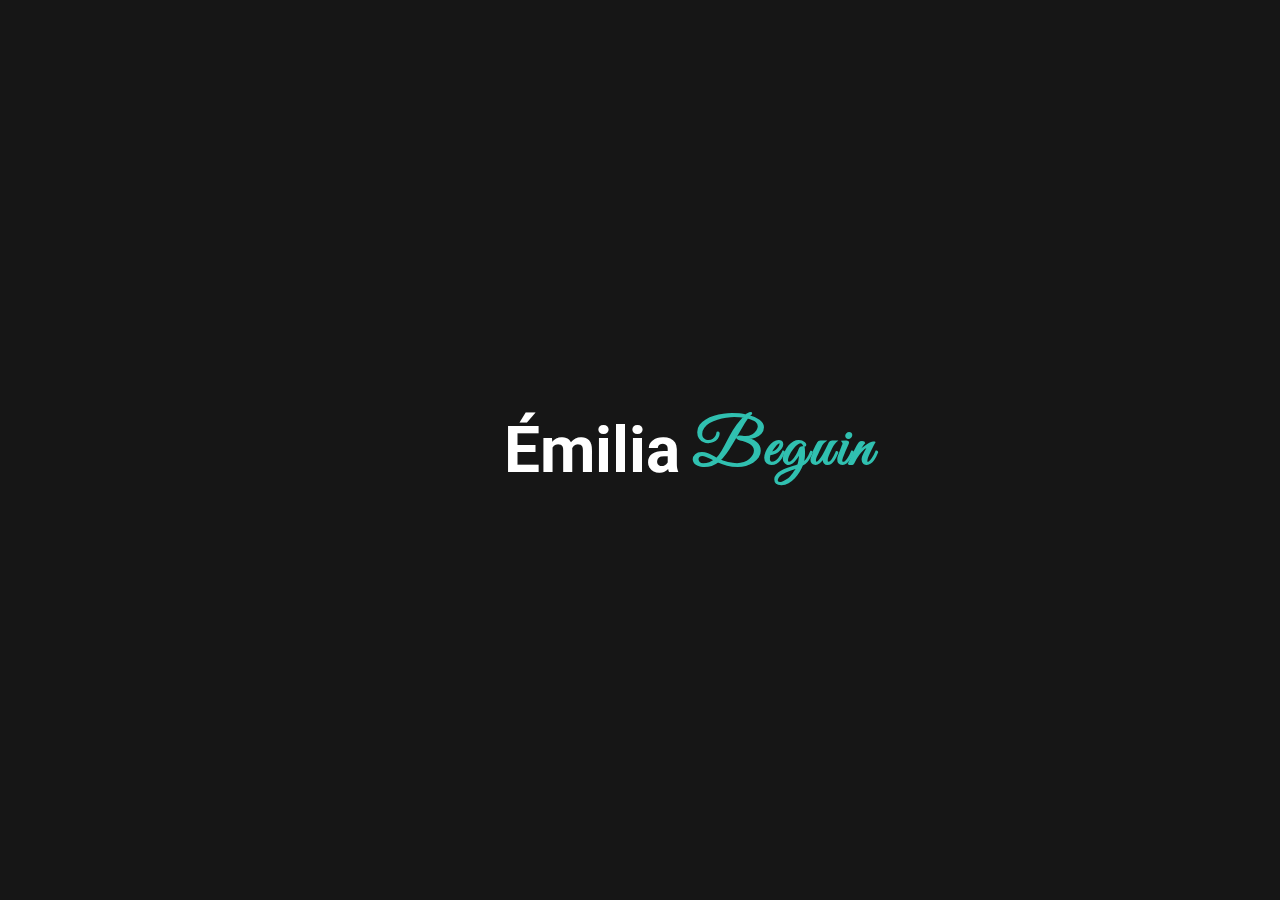
==== index.html @ 1e387c0c "WIP" ====
<!DOCTYPE html>
<html lang="fr" >
<head>
  <title>Portfolio Émilia Beguin</title>
  <meta charset="UTF-8">
  <meta name="viewport" content="width=device-width, initial-scale=1">
  
  <link rel="preconnect" href="https://fonts.googleapis.com">
  <link rel="preconnect" href="https://fonts.gstatic.com" crossorigin>
  <link href="https://fonts.googleapis.com/css2?family=Great+Vibes&family=Roboto:wght@400;500&display=swap" rel="stylesheet">

  <link rel="stylesheet" href="./style.css">
</head>
<body>
  
  <section class="introduction">
    <div class="black">
      <h1 class="E">Émilia </h1>
      <h1 class="B">Beguin</h1>
    </div>
    <div class="transition"></div>
  </section>
  
  <nav>
    <h1 class="projets">Projets</h1>
    <h1 class="info">Infrormations</h1>
  </nav>
  
  <div class="nathan-back">

    <div class="nathan">
      <div class="line">
          <div id="emi" class="word">Émilia</div>
          <div id="beg" class="word accent">Beguin</div>
      </div>
      <div class="line">
          <div id="web" class="word">Web</div>
          <div id="des" class="word">Designer</div>
          <div class="word">&</div>
      </div>
      <div class="line">
          <div id="cyb" class="word">Data</div>
          <div id="exp" class="word">Scientist</div>
      </div>
      <div class="line">
          <div id="tel" class="word fancy">+33 07 83 87 33 65</div>
      </div>
    </div>
  </div class="nathan-back">
  
  <script src='https://unpkg.co/gsap@3/dist/gsap.min.js'></script>
  <script  src="./script.js"></script>
</body>
</html>
---- style.css ----
/* #30c0b0 */

* {
  font-family: "Roboto", sans-serif;
  margin: 0;
  box-sizing: border-box;
}

.E {
  margin-left: 100px;
}

.B {
  /* margin-left: 10px; */
  color: #30c0b0;
  font-family: "Great Vibes", cursive;
  letter-spacing: 0.2rem;
}

.black {
  z-index: 3;
  position: absolute;
  top: 0;
  font-size: 2em;
  color: white;
  background: #161616;
  height: 100vh;
  width: 100vw;
  display: flex;
  justify-content: center;
  align-items: center;
  gap: 13px;
}

.transition {
  position: absolute;
  top: 0;
  background: #30c0b0;
  height: 100vh;
  width: 100vw;
  z-index: 2;
}

.nathan-back {
  width: 100vw;
  height: 100vh;
  display: flex;
  justify-content: center;
  align-items: center;
  background-color: #161616;
}

.accent {
  color: #30c0b0;
  font-family: "Great Vibes", cursive;
}

.nathan {
  width: 52vw;
  font-weight: 500;
  font-size: 6vw;
  color: #eceadf;
  line-height: 1.1;
}

.nathan * {
  transition: opacity ease-in-out 200ms,
    transform cubic-bezier(.17, .67, .65, 1.44) 700ms;
}

.nathan .accent {
  font-size: 1.1em;
}

.line {
  display: flex;
  justify-content: space-between;
}

.nathan:has(.fancy:hover) .word:not(.fancy:hover) {
  opacity: .1;
}

.nathan span {
  display: inline-block;
  text-transform: capitalize;
}

.space {
  color: transparent;
}

/* + */
#tel:hover span:nth-of-type(1) {
  transform: translate(-5vw, -4vh) rotate(-25deg);
}

/* 3 */
#tel:hover span:nth-of-type(2) {
  transform: translate(-1vw, -5vh) rotate(+7deg);
}

/* 3 */
#tel:hover span:nth-of-type(3) {
  transform: translate(+1vw, -3vh) rotate(-7deg);
}

/* 0 */
#tel:hover span:nth-of-type(5) {
  transform: translate(-1vw, +4vh) rotate(-7deg);
}

/* 7 */
#tel:hover span:nth-of-type(6) {
  transform: translate(-1vw, -2vh) rotate(+7deg);
}

/* 8 */
#tel:hover span:nth-of-type(8) {
  transform: translate(0, +3vh) rotate(+14deg);
}

/* 3 */
#tel:hover span:nth-of-type(9) {
  transform: translate(+1vw, -2vh) rotate(-14deg);
}

/* 8 */
#tel:hover span:nth-of-type(11) {
  transform: translate(-.5vw, -.5vh) rotate(17deg);
}

/* 7 */
#tel:hover span:nth-of-type(12) {
  transform: translate(1vw, 2.5vh) rotate(-12deg);
}

/* 3 */
#tel:hover span:nth-of-type(14) {
  transform: translate(-1vw, 2vh) rotate(17deg);
}

/* 4 */
#tel:hover span:nth-of-type(15) {
  transform: translate(-1vw, -3vh) rotate(-17deg);
}

/* 6 */
#tel:hover span:nth-of-type(17) {
  transform: translate(+1vw, -4vh) rotate(+10deg);
}

/* 5 */
#tel:hover span:nth-of-type(18) {
  transform: translate(+2vw, 1vh) rotate(+10deg);
}



nav {
  position: absolute;
  color: white;
  top: 20px;
  left: 20px;
  display: flex;
  gap: 10px;
}

nav h1 {
  font-size: 1rem;
  border: rgba(200, 199, 199, 0.1) 1px solid;
  padding: 10px;
  border-radius: 50px;
  transition: background-color linear 100ms;
}

nav h1:hover {
  background-color: rgba(203, 203, 203, 0.199);
  cursor: pointer;
}
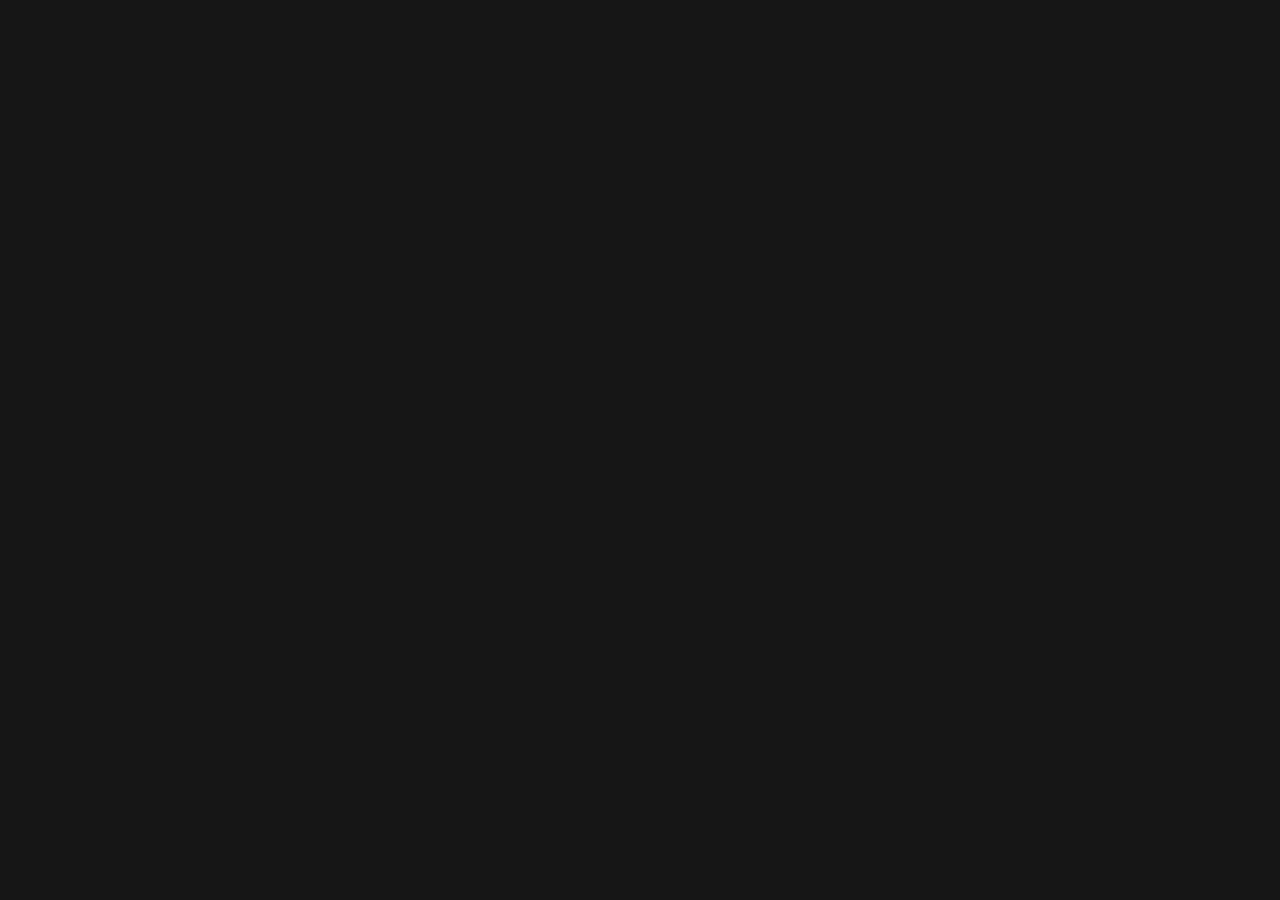
==== commit 8af48612: "Je reprends la création de mon portfolio C'était à la base un prétexte pour apprendre gsap Gros comm" ====
--- a/index.html
+++ b/index.html
@@ -10,24 +10,28 @@
   <link href="https://fonts.googleapis.com/css2?family=Great+Vibes&family=Roboto:wght@400;500&display=swap" rel="stylesheet">
 
   <link rel="stylesheet" href="./style.css">
+  <link rel="stylesheet" href="home.css">
+
+  <script src='https://unpkg.co/gsap@3/dist/gsap.min.js' defer></script>
+  <script  src="./script.js" defer></script>
+  <script src="home.js" defer></script>
 </head>
 <body>
   
   <section class="introduction">
     <div class="black">
-      <h1 class="E">Émilia </h1>
-      <h1 class="B">Beguin</h1>
+      <h1 class="introEmi">Émilia </h1>
+      <h1 class="introBegu">Beguin</h1>
     </div>
     <div class="transition"></div>
   </section>
   
   <nav>
     <h1 class="projets">Projets</h1>
-    <h1 class="info">Infrormations</h1>
+    <h1 class="info">Informations</h1>
   </nav>
   
   <div class="nathan-back">
-
     <div class="nathan">
       <div class="line">
           <div id="emi" class="word">Émilia</div>
@@ -35,20 +39,21 @@
       </div>
       <div class="line">
           <div id="web" class="word">Web</div>
-          <div id="des" class="word">Designer</div>
-          <div class="word">&</div>
+          <div id="des" class="word">Dev</div>
+        <div class="word">&</div>
+
+        <div class="word">Future</div>
+
       </div>
       <div class="line">
+
           <div id="cyb" class="word">Data</div>
-          <div id="exp" class="word">Scientist</div>
+          <div id="exp" class="word">Engineer</div>
       </div>
       <div class="line">
           <div id="tel" class="word fancy">+33 07 83 87 33 65</div>
       </div>
     </div>
-  </div class="nathan-back">
-  
-  <script src='https://unpkg.co/gsap@3/dist/gsap.min.js'></script>
-  <script  src="./script.js"></script>
+  </div>
 </body>
 </html>
--- a/style.css
+++ b/style.css
@@ -1,180 +1,45 @@
-/* #30c0b0 */
+:root {
+    --accent: #30c0b0
+}
+
+.accent {
+    color: var(--accent);
+    font-family: "Great Vibes", cursive;
+}
 
 * {
-  font-family: "Roboto", sans-serif;
-  margin: 0;
-  box-sizing: border-box;
+    font-family: "Roboto", sans-serif;
+    margin: 0;
+    box-sizing: border-box;
 }
 
-.E {
-  margin-left: 100px;
+nav {
+    position: absolute;
+    color: white;
+    top: 20px;
+    left: 20px;
+    display: flex;
+    gap: 10px;
 }
 
-.B {
-  /* margin-left: 10px; */
-  color: #30c0b0;
-  font-family: "Great Vibes", cursive;
-  letter-spacing: 0.2rem;
+nav h1 {
+    font-size: 1rem;
+    border: rgba(200, 199, 199, 0.1) 1px solid;
+    padding: 10px;
+    border-radius: 50px;
+    transition: background-color linear 100ms;
 }
 
-.black {
-  z-index: 3;
-  position: absolute;
-  top: 0;
-  font-size: 2em;
-  color: white;
-  background: #161616;
-  height: 100vh;
-  width: 100vw;
-  display: flex;
-  justify-content: center;
-  align-items: center;
-  gap: 13px;
+nav h1:hover {
+    background-color: rgba(203, 203, 203, 0.199);
+    cursor: pointer;
 }
 
 .transition {
-  position: absolute;
-  top: 0;
-  background: #30c0b0;
-  height: 100vh;
-  width: 100vw;
-  z-index: 2;
-}
-
-.nathan-back {
-  width: 100vw;
-  height: 100vh;
-  display: flex;
-  justify-content: center;
-  align-items: center;
-  background-color: #161616;
-}
-
-.accent {
-  color: #30c0b0;
-  font-family: "Great Vibes", cursive;
-}
-
-.nathan {
-  width: 52vw;
-  font-weight: 500;
-  font-size: 6vw;
-  color: #eceadf;
-  line-height: 1.1;
-}
-
-.nathan * {
-  transition: opacity ease-in-out 200ms,
-    transform cubic-bezier(.17, .67, .65, 1.44) 700ms;
-}
-
-.nathan .accent {
-  font-size: 1.1em;
-}
-
-.line {
-  display: flex;
-  justify-content: space-between;
-}
-
-.nathan:has(.fancy:hover) .word:not(.fancy:hover) {
-  opacity: .1;
-}
-
-.nathan span {
-  display: inline-block;
-  text-transform: capitalize;
-}
-
-.space {
-  color: transparent;
-}
-
-/* + */
-#tel:hover span:nth-of-type(1) {
-  transform: translate(-5vw, -4vh) rotate(-25deg);
-}
-
-/* 3 */
-#tel:hover span:nth-of-type(2) {
-  transform: translate(-1vw, -5vh) rotate(+7deg);
-}
-
-/* 3 */
-#tel:hover span:nth-of-type(3) {
-  transform: translate(+1vw, -3vh) rotate(-7deg);
-}
-
-/* 0 */
-#tel:hover span:nth-of-type(5) {
-  transform: translate(-1vw, +4vh) rotate(-7deg);
-}
-
-/* 7 */
-#tel:hover span:nth-of-type(6) {
-  transform: translate(-1vw, -2vh) rotate(+7deg);
-}
-
-/* 8 */
-#tel:hover span:nth-of-type(8) {
-  transform: translate(0, +3vh) rotate(+14deg);
-}
-
-/* 3 */
-#tel:hover span:nth-of-type(9) {
-  transform: translate(+1vw, -2vh) rotate(-14deg);
-}
-
-/* 8 */
-#tel:hover span:nth-of-type(11) {
-  transform: translate(-.5vw, -.5vh) rotate(17deg);
-}
-
-/* 7 */
-#tel:hover span:nth-of-type(12) {
-  transform: translate(1vw, 2.5vh) rotate(-12deg);
-}
-
-/* 3 */
-#tel:hover span:nth-of-type(14) {
-  transform: translate(-1vw, 2vh) rotate(17deg);
-}
-
-/* 4 */
-#tel:hover span:nth-of-type(15) {
-  transform: translate(-1vw, -3vh) rotate(-17deg);
-}
-
-/* 6 */
-#tel:hover span:nth-of-type(17) {
-  transform: translate(+1vw, -4vh) rotate(+10deg);
-}
-
-/* 5 */
-#tel:hover span:nth-of-type(18) {
-  transform: translate(+2vw, 1vh) rotate(+10deg);
-}
-
-
-
-nav {
-  position: absolute;
-  color: white;
-  top: 20px;
-  left: 20px;
-  display: flex;
-  gap: 10px;
-}
-
-nav h1 {
-  font-size: 1rem;
-  border: rgba(200, 199, 199, 0.1) 1px solid;
-  padding: 10px;
-  border-radius: 50px;
-  transition: background-color linear 100ms;
-}
-
-nav h1:hover {
-  background-color: rgba(203, 203, 203, 0.199);
-  cursor: pointer;
+    position: absolute;
+    top: 0;
+    background: var(--accent);
+    height: 100vh;
+    width: 100vw;
+    z-index: 2;
 }--- a/home.css
+++ b/home.css
@@ -0,0 +1,143 @@
+.introEmi {
+  margin-left: 100px;
+}
+
+.introBegu {
+  /* margin-left: 10px; */
+  color: var(--accent);
+  font-family: "Great Vibes", cursive;
+  letter-spacing: 0.2rem;
+}
+
+.introEmi, .introBegu {
+  opacity: 0;
+}
+
+.black {
+  z-index: 3;
+  position: absolute;
+  top: 0;
+  font-size: 2em;
+  color: white;
+  background: #161616;
+  height: 100vh;
+  width: 100vw;
+  display: flex;
+  justify-content: center;
+  align-items: center;
+  gap: 13px;
+}
+
+.nathan-back {
+  width: 100vw;
+  height: 100vh;
+  display: flex;
+  justify-content: center;
+  align-items: center;
+  background-color: #161616;
+}
+
+.accent {
+  color: var(--accent);
+  font-family: "Great Vibes", cursive;
+}
+
+.nathan {
+  width: 52vw;
+  font-weight: 500;
+  font-size: 6vw;
+  color: #eceadf;
+  line-height: 1.1;
+}
+
+.nathan * {
+  transition: opacity ease-in-out 200ms,
+    transform cubic-bezier(.17, .67, .65, 1.44) 700ms;
+}
+
+.nathan .accent {
+  font-size: 1.1em;
+}
+
+.line {
+  display: flex;
+  justify-content: space-between;
+}
+
+.nathan:has(.fancy:hover) .word:not(.fancy:hover) {
+  opacity: .1;
+}
+
+.nathan span {
+  display: inline-block;
+  text-transform: capitalize;
+}
+
+.space {
+  color: transparent;
+}
+
+/* + */
+#tel:hover span:nth-of-type(1) {
+  transform: translate(-5vw, -4vh) rotate(-25deg);
+}
+
+/* 3 */
+#tel:hover span:nth-of-type(2) {
+  transform: translate(-1vw, -5vh) rotate(+7deg);
+}
+
+/* 3 */
+#tel:hover span:nth-of-type(3) {
+  transform: translate(+1vw, -3vh) rotate(-7deg);
+}
+
+/* 0 */
+#tel:hover span:nth-of-type(5) {
+  transform: translate(-1vw, +4vh) rotate(-7deg);
+}
+
+/* 7 */
+#tel:hover span:nth-of-type(6) {
+  transform: translate(-1vw, -2vh) rotate(+7deg);
+}
+
+/* 8 */
+#tel:hover span:nth-of-type(8) {
+  transform: translate(0, +3vh) rotate(+14deg);
+}
+
+/* 3 */
+#tel:hover span:nth-of-type(9) {
+  transform: translate(+1vw, -2vh) rotate(-14deg);
+}
+
+/* 8 */
+#tel:hover span:nth-of-type(11) {
+  transform: translate(-.5vw, -.5vh) rotate(17deg);
+}
+
+/* 7 */
+#tel:hover span:nth-of-type(12) {
+  transform: translate(1vw, 2.5vh) rotate(-12deg);
+}
+
+/* 3 */
+#tel:hover span:nth-of-type(14) {
+  transform: translate(-1vw, 2vh) rotate(17deg);
+}
+
+/* 4 */
+#tel:hover span:nth-of-type(15) {
+  transform: translate(-1vw, -3vh) rotate(-17deg);
+}
+
+/* 6 */
+#tel:hover span:nth-of-type(17) {
+  transform: translate(+1vw, -4vh) rotate(+10deg);
+}
+
+/* 5 */
+#tel:hover span:nth-of-type(18) {
+  transform: translate(+2vw, 1vh) rotate(+10deg);
+}